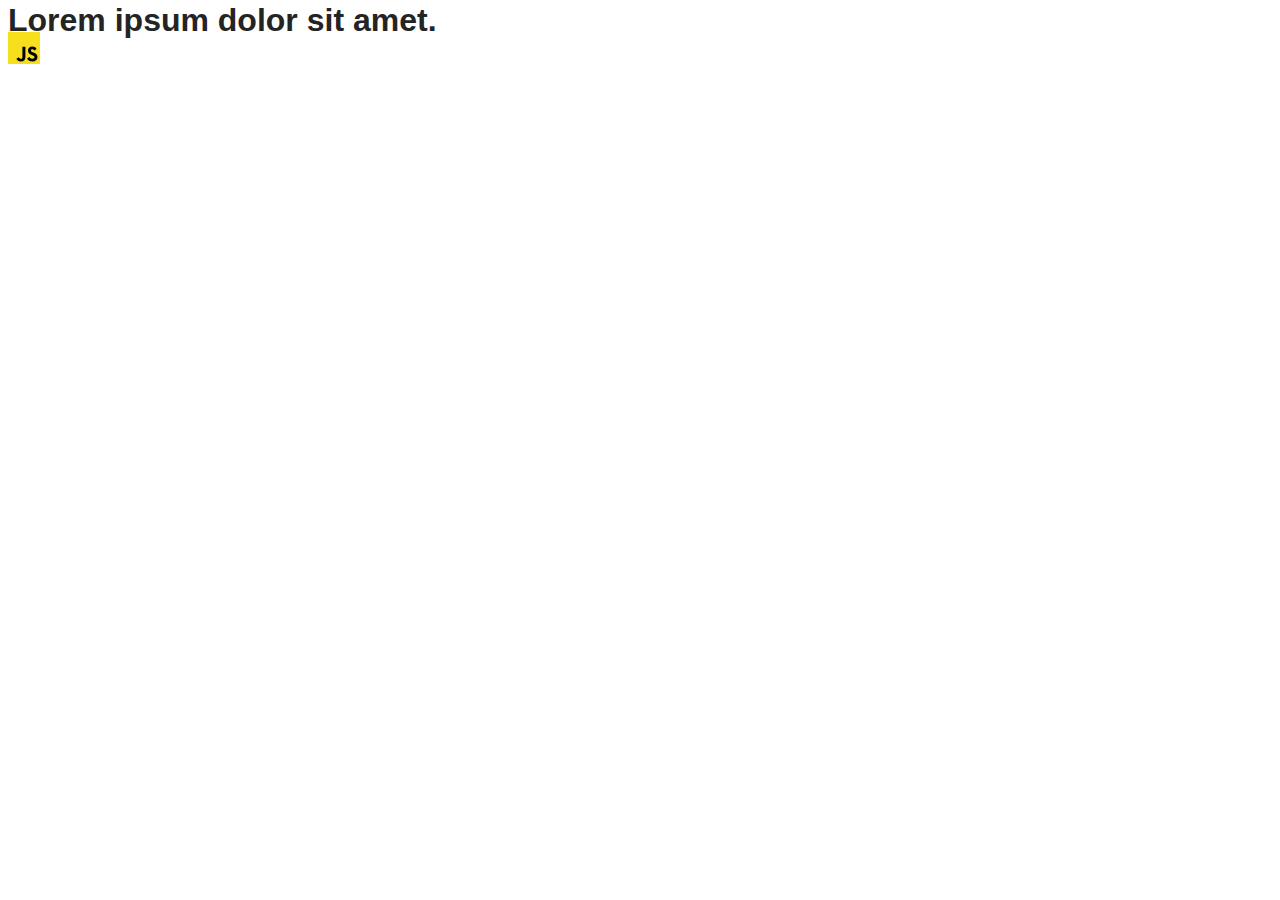
==== src/index.html @ d2f0424a "Initial commit" ====
<!DOCTYPE html>
<html lang="en">
  <head>
    <meta charset="UTF-8" />
    <link rel="icon" type="image/svg+xml" href="/favicon.svg" />
    <meta name="viewport" content="width=device-width, initial-scale=1.0" />
    <title>Vanilla App Template</title>
    <link rel="stylesheet" href="./css/styles.css" />
  </head>
  <body>
    <load ="partials/header.html" />

    <section>
      <h1>Lorem ipsum dolor sit amet.</h1>
      <!-- Path to images as from index.html file -->
      <img src="./img/javascript.svg" alt="" />
    </section>

    <!-- Loads the specified .html file -->
    <load ="partials/vite-promo.html" />

    <script type="module" src="./main.js"></script>
  </body>
</html>
---- src/css/styles.css ----
/**
  |============================
  | include css partials with
  | default @import url()
  |============================
*/
@import url('./reset.css');
@import url('./vite-promo.css');
@import url('./header.css');

:root {
  font-family: Inter, Avenir, Helvetica, Arial, sans-serif;
  font-size: 16px;
  line-height: 24px;
  font-weight: 400;

  color: #242424;
  background-color: rgba(255, 255, 255, 0.87);

  font-synthesis: none;
  text-rendering: optimizeLegibility;
  -webkit-font-smoothing: antialiased;
  -moz-osx-font-smoothing: grayscale;
  -webkit-text-size-adjust: 100%;
}
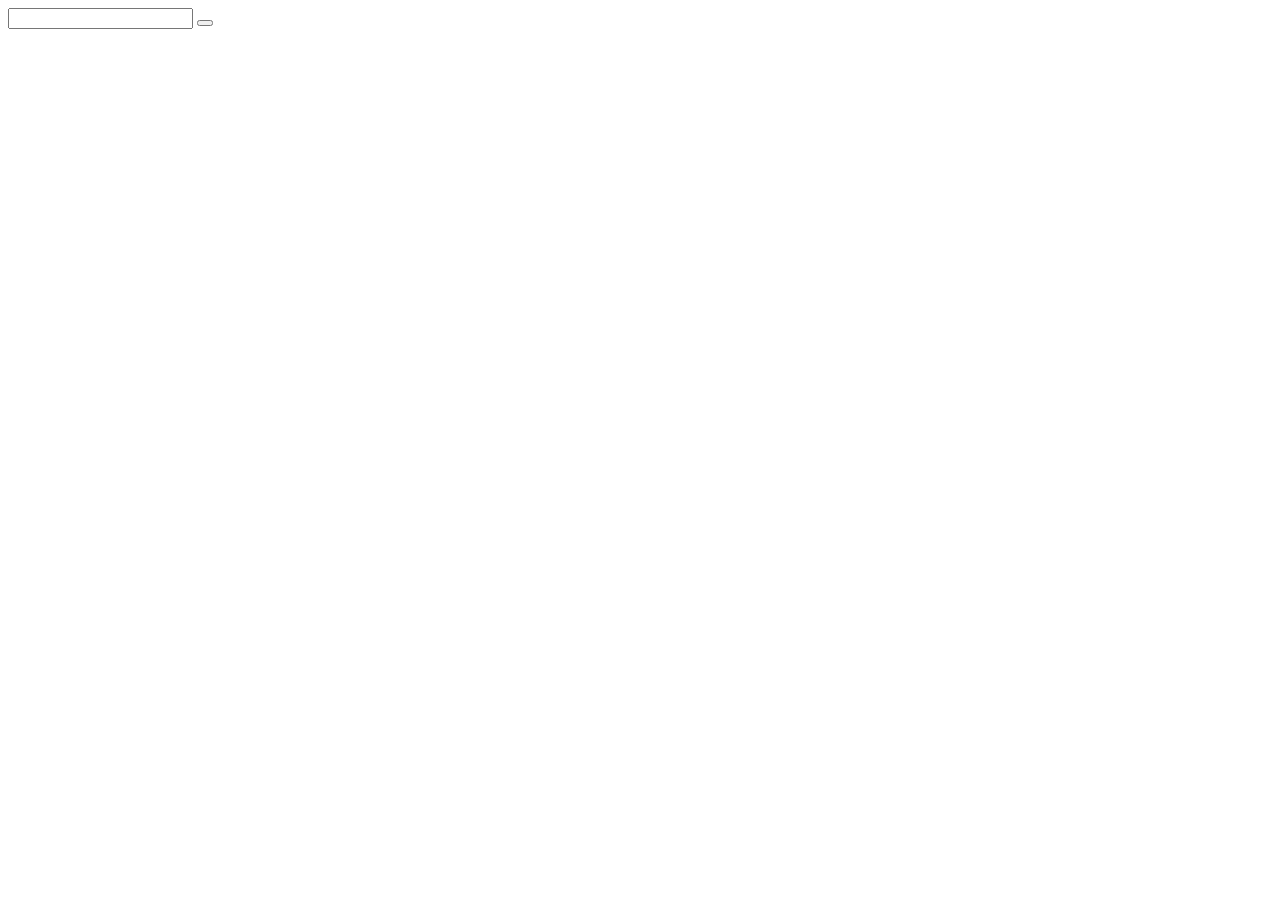
==== commit 87d42ba7: "homework-11" ====
--- a/src/index.html
+++ b/src/index.html
@@ -2,23 +2,14 @@
 <html lang="en">
   <head>
     <meta charset="UTF-8" />
-    <link rel="icon" type="image/svg+xml" href="/favicon.svg" />
     <meta name="viewport" content="width=device-width, initial-scale=1.0" />
-    <title>Vanilla App Template</title>
-    <link rel="stylesheet" href="./css/styles.css" />
+    <title>Document</title>
   </head>
   <body>
-    <load ="partials/header.html" />
-
-    <section>
-      <h1>Lorem ipsum dolor sit amet.</h1>
-      <!-- Path to images as from index.html file -->
-      <img src="./img/javascript.svg" alt="" />
-    </section>
-
-    <!-- Loads the specified .html file -->
-    <load ="partials/vite-promo.html" />
-
-    <script type="module" src="./main.js"></script>
+    <form class="form">
+      <input type="text" class="form-input" name="input" />
+      <button type="submit" class="form-btn"></button>
+    </form>
+    <script type="module" src="./js/index.js"></script>
   </body>
 </html>
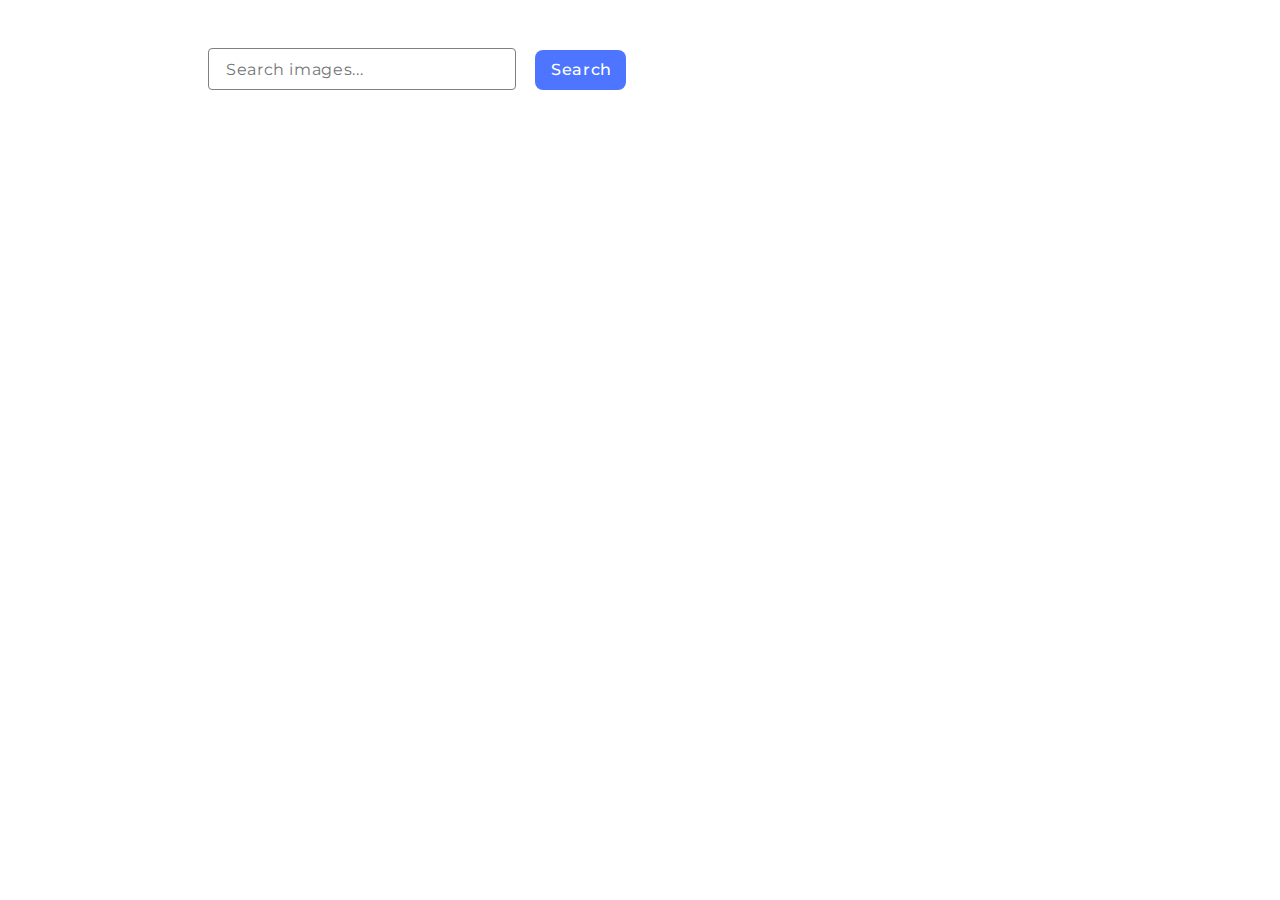
==== commit e6e19094: "homework-11-update" ====
--- a/src/index.html
+++ b/src/index.html
@@ -3,12 +3,23 @@
   <head>
     <meta charset="UTF-8" />
     <meta name="viewport" content="width=device-width, initial-scale=1.0" />
+    <link rel="stylesheet" href="./css/styles.css" />
+    <link rel="stylesheet" href="./css/reset.css" />
+    <link
+      href="https://fonts.googleapis.com/css2?family=Montserrat&family=Raleway:wght@700&display=swap"
+      rel="stylesheet"
+    />
     <title>Document</title>
   </head>
   <body>
     <form class="form">
-      <input type="text" class="form-input" name="input" />
-      <button type="submit" class="form-btn"></button>
+      <input
+        type="text"
+        class="form-input"
+        name="input"
+        placeholder="Search images..."
+      />
+      <button type="submit" class="form-btn">Search</button>
     </form>
     <script type="module" src="./js/index.js"></script>
   </body>
--- a/src/css/styles.css
+++ b/src/css/styles.css
@@ -0,0 +1,40 @@
+body {
+    width: 1440px;
+    padding: 40px 0px 0px 200px;
+    display: flex;
+    align-items: center;
+    justify-content: start;
+}
+
+.form-input {
+    width: 289px;
+    height: 40px;
+    padding: 0px 0px 0px 17px;
+    border-radius: 4px;
+    border: 1px solid #808080;
+    font-family: "Montserrat", sans-serif;
+    font-weight: 400;
+    font-size: 16px;
+    line-height: 1.5;
+    letter-spacing: 0.04em;
+}
+
+.form-btn {
+    font-family: "Montserrat", sans-serif;
+    font-weight: 500;
+    font-size: 16px;
+    line-height: 1.5;
+    letter-spacing: 0.04em;
+    color: #fff;
+    border: none;
+    width: 91px;
+    height: 40px;
+    border-radius: 8px;
+    padding: 8px 16px;
+    background-color: #4e75ff;
+    margin-left: 15px;
+}
+
+.form-btn:hover {
+    background-color: #6c8cff;
+}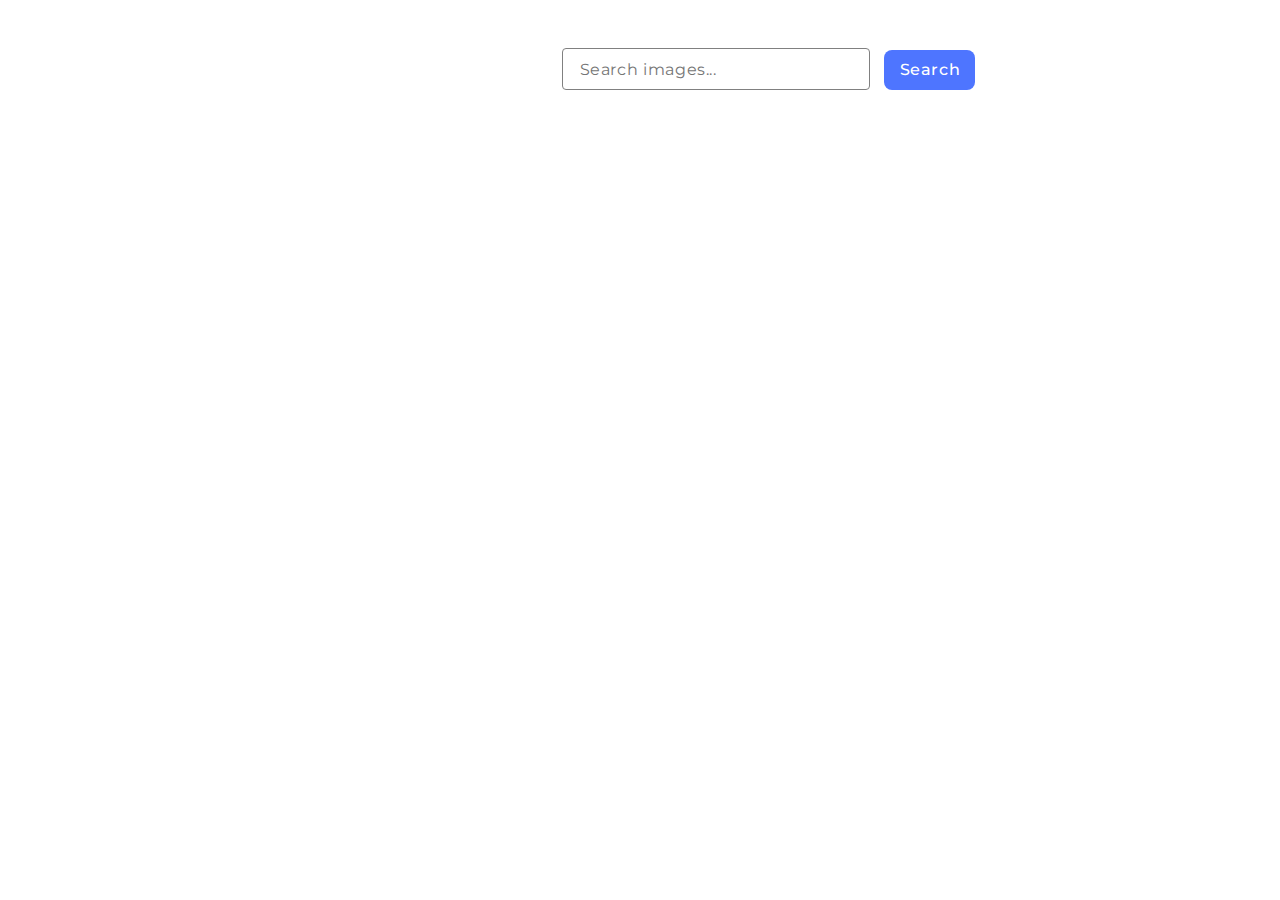
==== commit 81021200: "update" ====
--- a/src/index.html
+++ b/src/index.html
@@ -21,6 +21,8 @@
       />
       <button type="submit" class="form-btn">Search</button>
     </form>
-    <script type="module" src="./js/index.js"></script>
+    <div class="gallery"></div>
+    <span class="loader"></span>
+    <script type="module" src="./main.js"></script>
   </body>
 </html>
--- a/src/css/styles.css
+++ b/src/css/styles.css
@@ -1,9 +1,10 @@
 body {
     width: 1440px;
-    padding: 40px 0px 0px 200px;
-    display: flex;
-    align-items: center;
-    justify-content: start;
+    padding: 40px;
+}
+
+.form {
+    text-align: center;
 }
 
 .form-input {
@@ -32,9 +33,94 @@
     border-radius: 8px;
     padding: 8px 16px;
     background-color: #4e75ff;
-    margin-left: 15px;
+    margin-left: 10px;
 }
 
 .form-btn:hover {
     background-color: #6c8cff;
+}
+
+ul,
+ol {
+    list-style: none;
+}
+
+.gallery {
+    display: flex;
+    flex-wrap: wrap;
+    gap: 24px;
+    margin-top: 32px;
+    align-items: center;
+    justify-content: center;
+}
+
+.gallery-link {
+    border: 1px solid #808080;
+}
+
+.gallery-image {
+    display: block;
+    width: 360px;
+    height: 200px;
+}
+
+.img-content {
+    display: flex;
+    gap: 32px;
+    justify-content: center;
+    margin-top: 5px;
+}
+
+h3 {
+    color: #2e2f42;
+    font-family: Montserrat;
+    font-size: 12px;
+    font-weight: 600;
+    line-height: 1.3;
+    letter-spacing: 0.04em;
+}
+
+p {
+    color: #2e2f42;
+    font-family: Montserrat;
+    font-size: 12px;
+    line-height: 2;
+    letter-spacing: 0.04em;
+}
+
+.loader {
+    width: 48px;
+    height: 48px;
+    display: inline-block;
+    position: relative;
+}
+
+.loader::after,
+.loader::before {
+    content: '';
+    box-sizing: border-box;
+    width: 48px;
+    height: 48px;
+    border-radius: 50%;
+    border: 2px solid #FFF;
+    position: absolute;
+    left: 0;
+    top: 0;
+    animation: animloader 2s linear infinite;
+}
+
+.loader::after {
+    animation-delay: 1s;
+}
+
+@keyframes animloader {
+    0% {
+        transform: scale(0);
+        opacity: 1;
+    }
+
+    100% {
+        transform: scale(1);
+        opacity: 0;
+    }
 }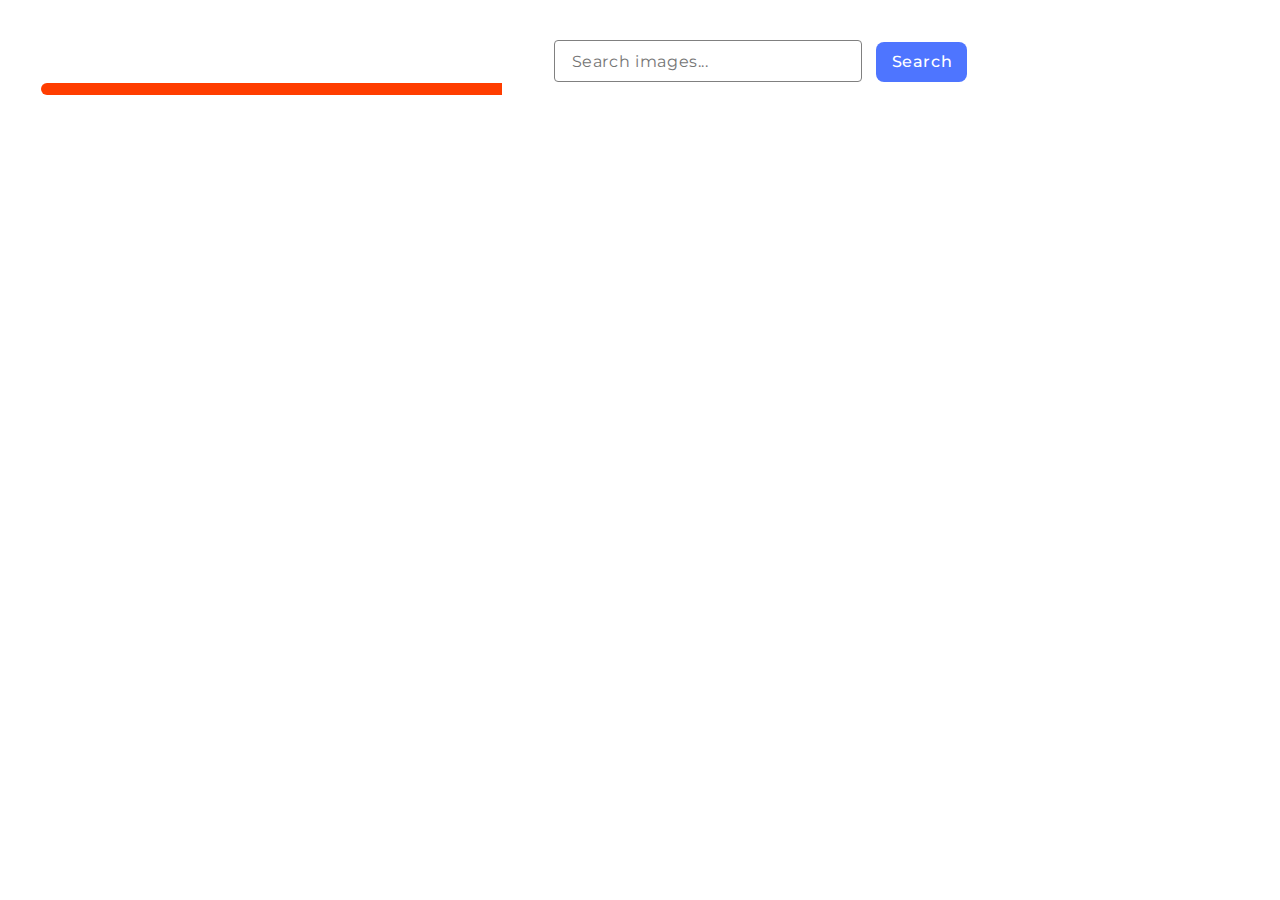
==== commit 346dcff4: "update" ====
--- a/src/index.html
+++ b/src/index.html
@@ -18,11 +18,12 @@
         class="form-input"
         name="input"
         placeholder="Search images..."
+        required
       />
       <button type="submit" class="form-btn">Search</button>
     </form>
+    <span class="loader"></span>
     <div class="gallery"></div>
-    <span class="loader"></span>
     <script type="module" src="./main.js"></script>
   </body>
 </html>
--- a/src/css/styles.css
+++ b/src/css/styles.css
@@ -1,6 +1,7 @@
 body {
     width: 1440px;
     padding: 40px;
+    margin: 0 auto;
 }
 
 .form {
@@ -89,38 +90,35 @@
 }
 
 .loader {
-    width: 48px;
-    height: 48px;
-    display: inline-block;
+    display: block;
     position: relative;
-}
-
-.loader::after,
-.loader::before {
-    content: '';
-    box-sizing: border-box;
-    width: 48px;
-    height: 48px;
-    border-radius: 50%;
-    border: 2px solid #FFF;
-    position: absolute;
-    left: 0;
-    top: 0;
-    animation: animloader 2s linear infinite;
+    height: 12px;
+    width: 80%;
+    border: 1px solid #fff;
+    border-radius: 10px;
+    overflow: hidden;
 }
 
 .loader::after {
-    animation-delay: 1s;
+    content: '';
+    width: 40%;
+    height: 100%;
+    background: #FF3D00;
+    position: absolute;
+    top: 0;
+    left: 0;
+    box-sizing: border-box;
+    animation: animloader 2s linear infinite;
 }
 
 @keyframes animloader {
     0% {
-        transform: scale(0);
-        opacity: 1;
+        left: 0;
+        transform: translateX(-100%);
     }
 
     100% {
-        transform: scale(1);
-        opacity: 0;
+        left: 100%;
+        transform: translateX(0%);
     }
 }